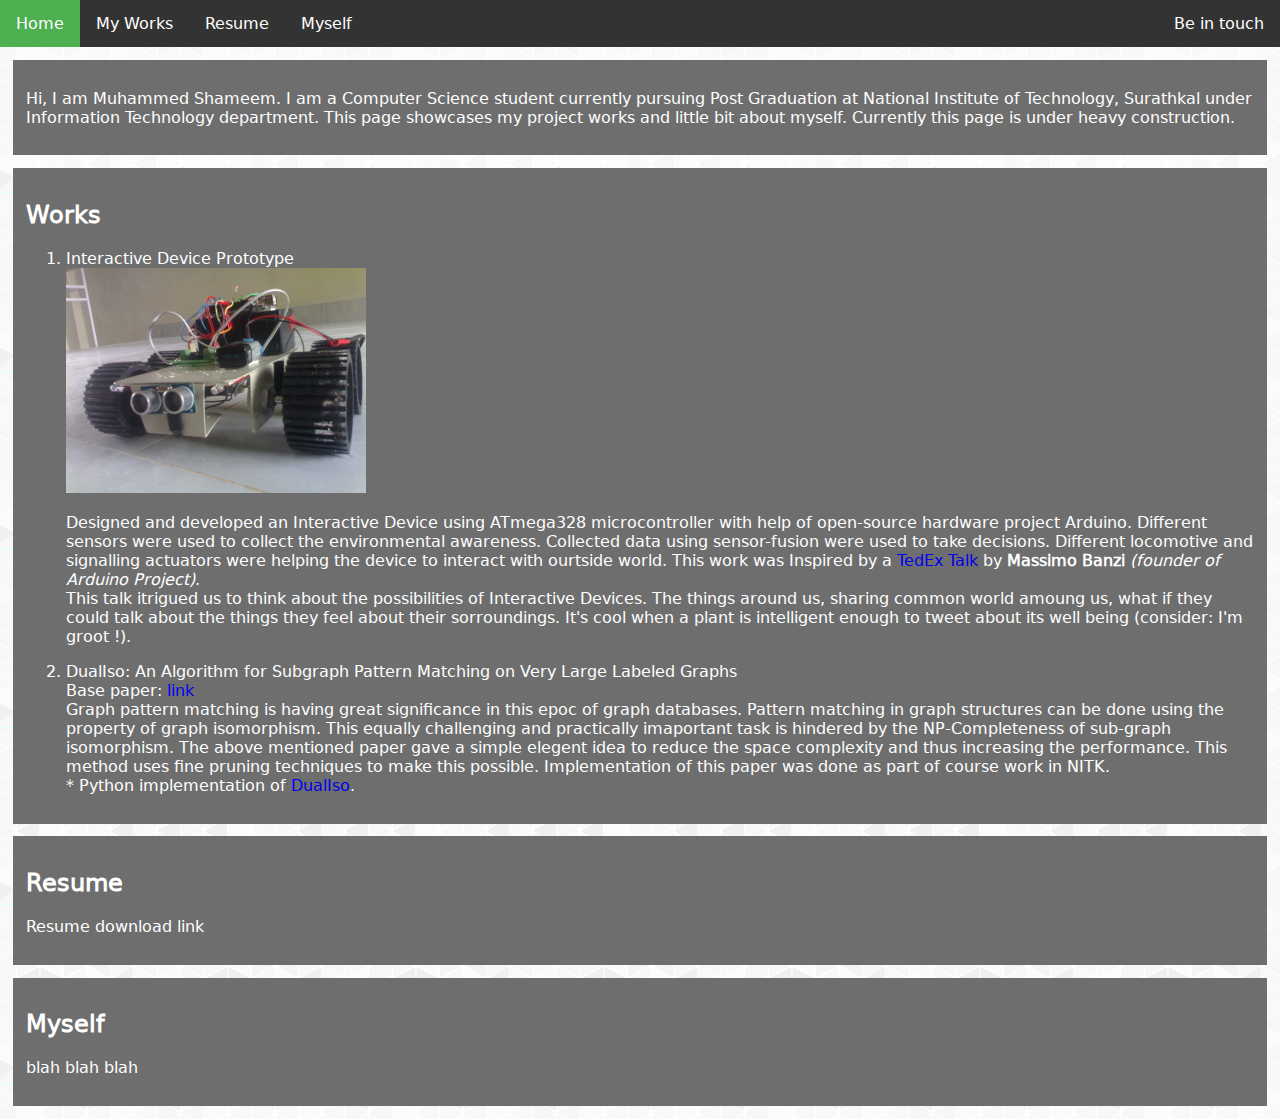
==== index.html @ e71ecc9e "Personal page first commit." ====
<!DOCTYPE html>
<html><head>
<meta http-equiv="content-type" content="text/html; charset=windows-1252">
	<title>Muhammed Shameem</title>
	<link rel="stylesheet" type="text/css" href="style.css">
</head>
<body>

<ul class="topnav">
  <li><a class="active" href="#home">Home</a></li>
  <li><a href="#works">My Works</a></li>
  <li><a href="#resume">Resume</a></li>
  <li><a href="#myself">Myself</a></li>
  <li class="right"><a href="#contact">Be in touch</a></li>
</ul>
<a name="home"></a>
<div id="banner">
	<p>
		Hi,
		I am Muhammed Shameem. I am a Computer Science student currently pursuing Post Graduation at National Institute of Technology, Surathkal under Information Technology department. This page showcases my project works and little bit about myself. Currently this page is under heavy construction.
	</p>
</div>
<a name="works"></a>
<div id="banner">
	<h2>Works</h2>
	<ol>
		<li>
			Interactive Device Prototype<br/>
			<img src="images/content/kobo1.jpg"><p>
			Designed and developed an Interactive Device using ATmega328 microcontroller with help of open-source hardware project Arduino. Different sensors were used to collect the environmental awareness. Collected data using sensor-fusion were used to take decisions. Different locomotive and signalling actuators were helping the device to interact with ourtside world. This work was Inspired by a <a href="http://www.ted.com/talks/massimo_banzi_how_arduino_is_open_sourcing_imagination">TedEx Talk</a> by <b>Massimo Banzi</b><i> (founder of Arduino Project)</i>.
			<br>
			This talk itrigued us to think about the possibilities of Interactive Devices. The things around us, sharing common world amoung us, what if they could talk about the things they feel about their sorroundings. It's cool when a plant is intelligent enough to tweet about its well being (consider: I'm groot !).  
			</p>
		</li>
		<li>
			DualIso: An Algorithm for Subgraph Pattern Matching on Very Large Labeled Graphs<br/>
			Base paper: <a href="http://ieeexplore.ieee.org/xpl/articleDetails.jsp?arnumber=6906821">link</a><br>
			Graph pattern matching is having great significance in this epoc of graph databases. Pattern matching in graph structures can be done using the property of graph isomorphism. This equally challenging and practically imaportant task is hindered by the NP-Completeness of sub-graph isomorphism. The above mentioned paper gave a simple elegent idea to reduce the space complexity and thus increasing the performance. This method uses fine pruning techniques to make this possible. Implementation of this paper was done as part of course work in NITK.<br>
			* Python implementation of <a href="https://github.com/shameempk/pg-assignments/tree/master/Algorithms/DualISO_project">DualIso</a>.
		</li>
	</ol>
</div>
<a name="resume"></a>
<div id="banner">
	<h2>Resume</h2>
	<p>
	Resume download link
	</p>
</div>
<a name="myself"></a>
<div id="banner">
	<h2>Myself</h2>
	<p>
	blah blah blah
	</p>
</div>
</body></html>
---- style.css ----
@font-face {
  font-family: DejaVuSans;
  src: url("fonts/DejaVuSans.ttf");
}

@font-face {
  font-family: DejaVuExtraLight;
  src: url("fonts/DejaVuSans-ExtraLight.ttf");
}
body {
	margin: 0;
	background-image: url("images/gplaypattern.png");
	font-family: DejaVuSans;
}

ul.topnav {
    list-style-type: none;
    margin: 0;
    padding: 0;
    overflow: hidden;
    background-color: #333;
}

ul.topnav li {float: left;}

ul.topnav li a {
    display: block;
    color: white;
    text-align: center;
    padding: 14px 16px;
    text-decoration: none;
}

ul.topnav li a:hover:not(.active) {background-color: #111;}

ul.topnav li a.active {background-color: #4CAF50;}

ul.topnav li.right {float: right;}

@media screen and (max-width: 600px){
    ul.topnav li.right, 
    ul.topnav li {float: none;}
}





ul
{
    list-style-type: none;
    padding: 0;
    margin: 0;
    
}
a {
	text-decoration: none;
	outline: none;

}

/*div {
	display: inline-block;
}*/
button {
	margin: 3%;
}
#header {
	/*position: fixed;*/
	vertical-align: top;
	width: 100%;
	height: 3em;
	background-color: #272822;
	-webkit-box-shadow: 0px 3px 5px 0px rgba(0,0,0,0.75);
	-moz-box-shadow: 0px 3px 5px 0px rgba(0,0,0,0.75);
	box-shadow: 0px 3px 5px 0px rgba(0,0,0,0.75);
}
#header h3{
	/*text-align: right;*/
	/*float: right;*/
	width: 40%;
	padding: .25%;
	color: white;
}
#header ul li{
	display: inline;

}
#header img {
	width: 100px;
	margin: 5px;
}
#banner{
	background-color: #6E6E6E;
	color: white;
	border: 1px;
	text-align: left;
	padding: 1%;
	margin: 1%;
	width:96%;
	height: 10%;
	
}
#input{
	border: 1px;
	padding: 1%;
	margin: 1%;
	width:96%;
	height: 5%;

}
input[type=submit]{
	font-weight: bold;
	size: 24px;
	color: green;
	font-size: large;
}
#content{
	border: 1px;
	text-align: center;
	padding: 1%;
	margin: 1%;
	width:96%;
	height: 30%;

}
#content div{
	width: 40%;
	padding: 1%;
	margin: 1%;
}

#info{
	border: 1px;
	padding: 1%;
	margin: 1%;
	width:96%;
	height: 20%;

}
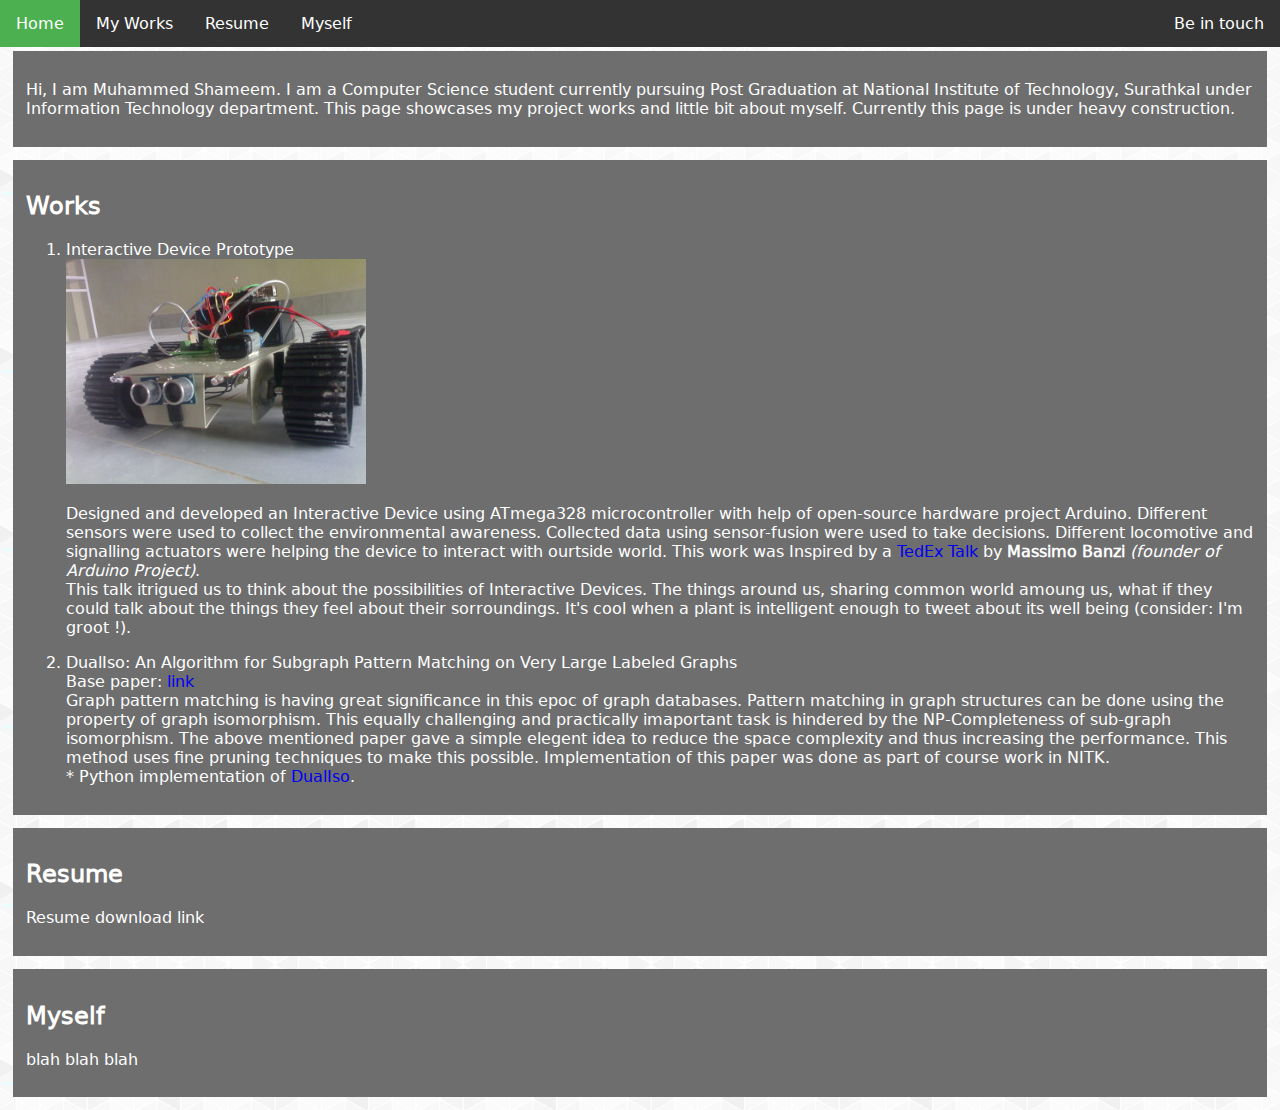
==== commit 3fa7dc21: "css changes" ====
--- a/index.html
+++ b/index.html
@@ -14,7 +14,7 @@
   <li class="right"><a href="#contact">Be in touch</a></li>
 </ul>
 <a name="home"></a>
-<div id="banner">
+<div id="banner" style="margin-top: 4%;">
 	<p>
 		Hi,
 		I am Muhammed Shameem. I am a Computer Science student currently pursuing Post Graduation at National Institute of Technology, Surathkal under Information Technology department. This page showcases my project works and little bit about myself. Currently this page is under heavy construction.
--- a/style.css
+++ b/style.css
@@ -14,12 +14,16 @@
 	font-family: DejaVuSans;
 }
 
+
 ul.topnav {
     list-style-type: none;
     margin: 0;
     padding: 0;
     overflow: hidden;
     background-color: #333;
+    position: fixed;
+    top: 0;
+    width: 100%;
 }
 
 ul.topnav li {float: left;}
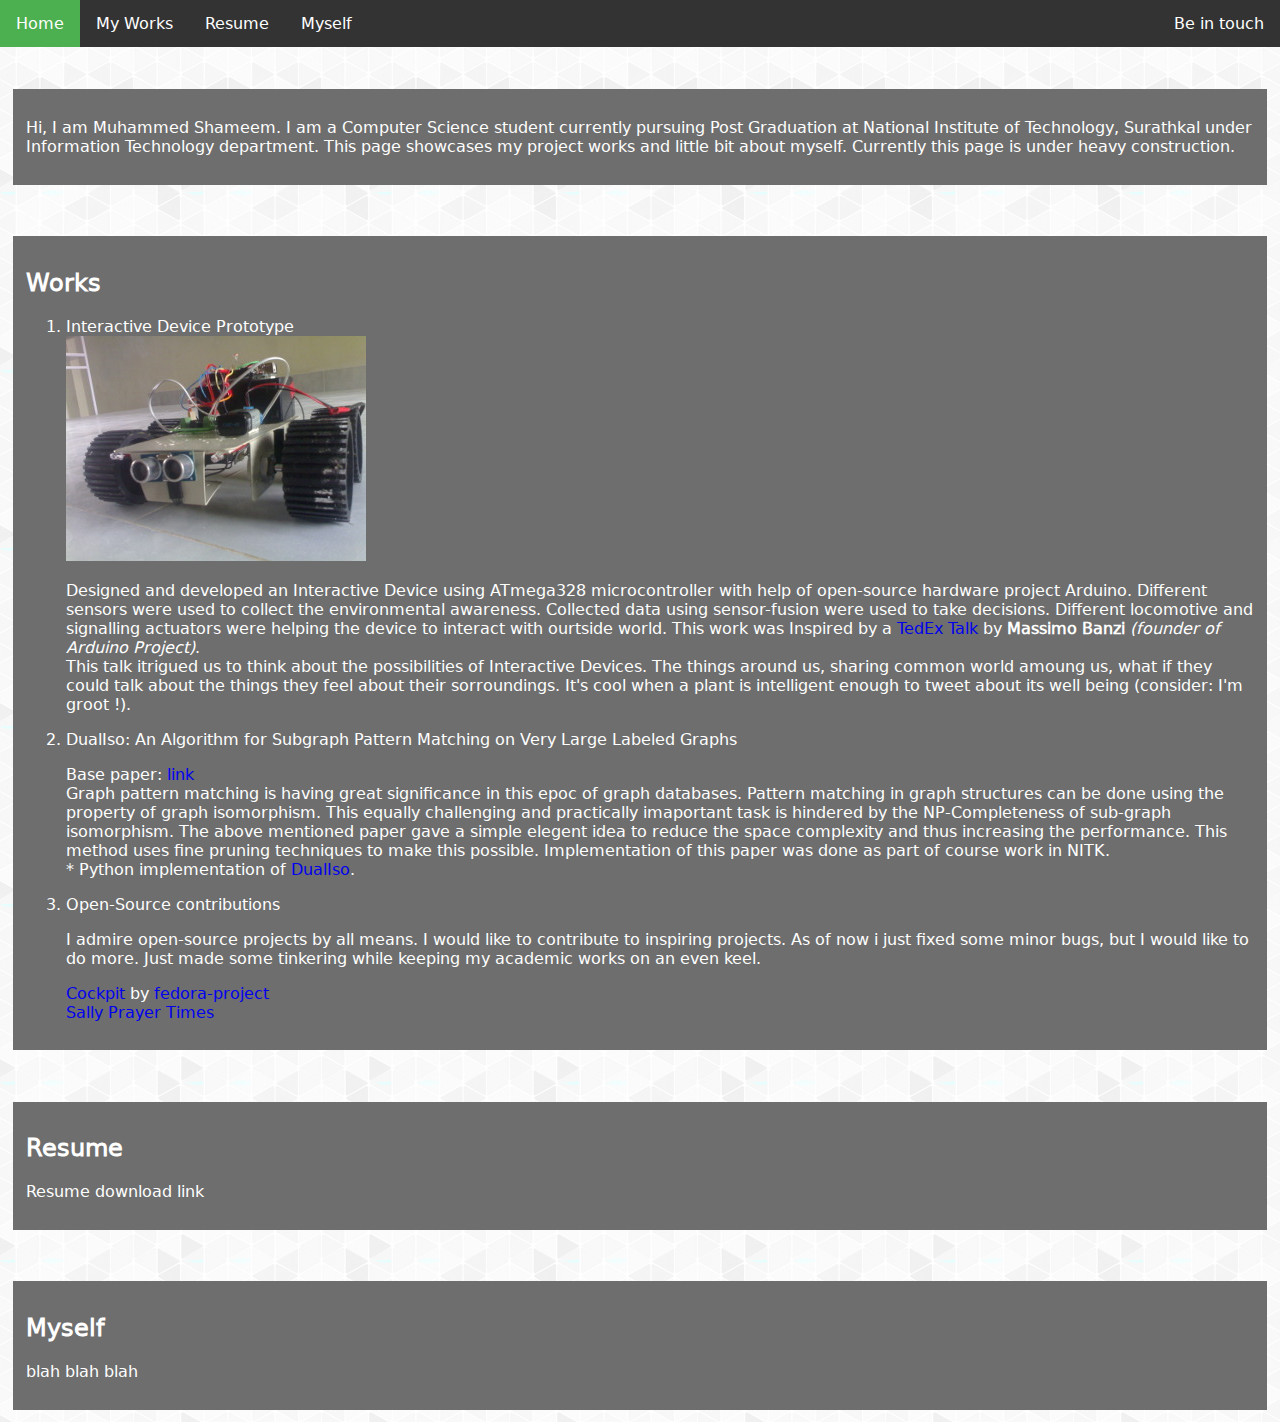
==== commit 55860b5d: "css changes" ====
--- a/index.html
+++ b/index.html
@@ -14,7 +14,9 @@
   <li class="right"><a href="#contact">Be in touch</a></li>
 </ul>
 <a name="home"></a>
-<div id="banner" style="margin-top: 4%;">
+<br>
+<br>
+<div id="banner">
 	<p>
 		Hi,
 		I am Muhammed Shameem. I am a Computer Science student currently pursuing Post Graduation at National Institute of Technology, Surathkal under Information Technology department. This page showcases my project works and little bit about myself. Currently this page is under heavy construction.
@@ -34,9 +36,21 @@
 		</li>
 		<li>
 			DualIso: An Algorithm for Subgraph Pattern Matching on Very Large Labeled Graphs<br/>
+			<p>
 			Base paper: <a href="http://ieeexplore.ieee.org/xpl/articleDetails.jsp?arnumber=6906821">link</a><br>
 			Graph pattern matching is having great significance in this epoc of graph databases. Pattern matching in graph structures can be done using the property of graph isomorphism. This equally challenging and practically imaportant task is hindered by the NP-Completeness of sub-graph isomorphism. The above mentioned paper gave a simple elegent idea to reduce the space complexity and thus increasing the performance. This method uses fine pruning techniques to make this possible. Implementation of this paper was done as part of course work in NITK.<br>
 			* Python implementation of <a href="https://github.com/shameempk/pg-assignments/tree/master/Algorithms/DualISO_project">DualIso</a>.
+			</p>
+		</li>
+		<li>
+			Open-Source contributions<br>
+			<p>
+			I admire open-source projects by all means. I would like to contribute to inspiring projects. As of now i just fixed some minor bugs, but I would like to do more. Just made some tinkering while keeping my academic works on an even keel.
+			<ul>
+				<li><a href="https://github.com/cockpit-project/cockpit">Cockpit</a> by <a href="http://fedora-project.org">fedora-project</a></li>
+				<li><a href="https://github.com/SallyPrayerTimes/SallyPrayerTimes-Desktop">Sally Prayer Times</a></li>
+			</ul>
+			</p>
 		</li>
 	</ol>
 </div>
--- a/style.css
+++ b/style.css
@@ -104,6 +104,7 @@
 	margin: 1%;
 	width:96%;
 	height: 10%;
+	margin-top: 4%;
 	
 }
 #input{
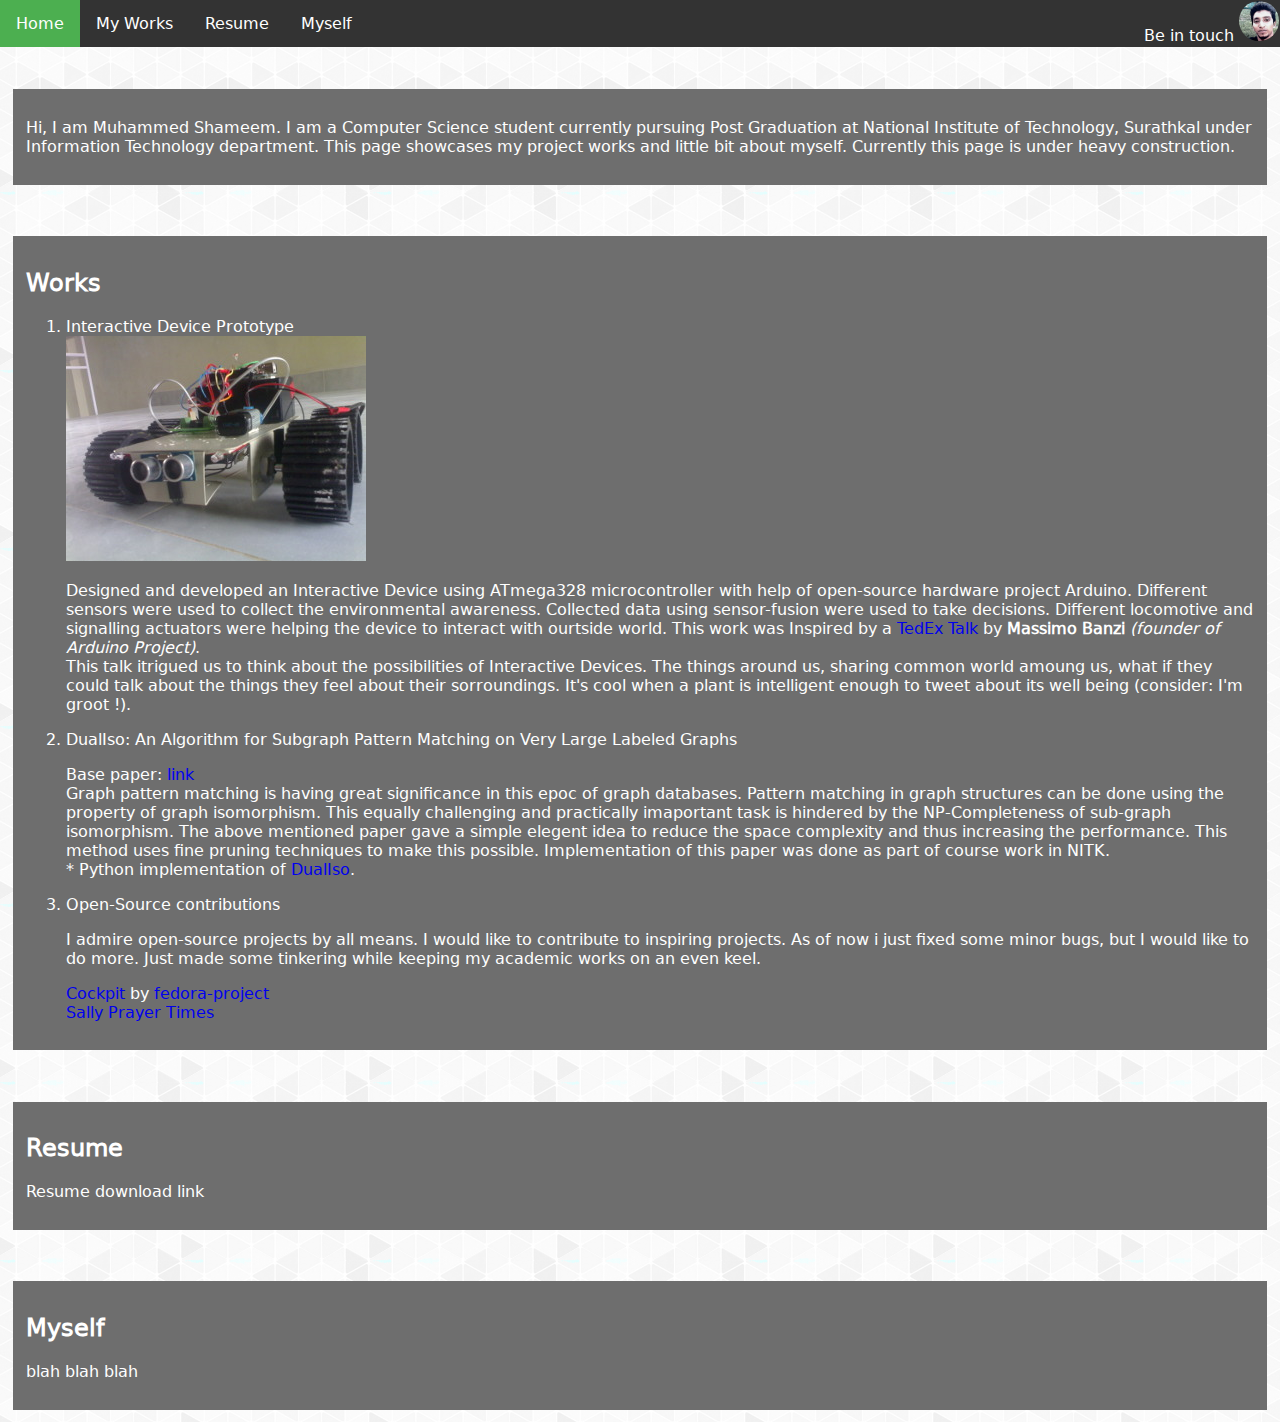
==== commit df43e4b6: "css changes" ====
--- a/index.html
+++ b/index.html
@@ -11,7 +11,7 @@
   <li><a href="#works">My Works</a></li>
   <li><a href="#resume">Resume</a></li>
   <li><a href="#myself">Myself</a></li>
-  <li class="right"><a href="#contact">Be in touch</a></li>
+  <li class="right"><a href="#contact" style="padding: 1px 1px;">Be in touch <img src="images/icon.jpg" id="round-img" style="width: 40px;height: 40px;"></a></li>
 </ul>
 <a name="home"></a>
 <br>
--- a/style.css
+++ b/style.css
@@ -67,34 +67,6 @@
 /*div {
 	display: inline-block;
 }*/
-button {
-	margin: 3%;
-}
-#header {
-	/*position: fixed;*/
-	vertical-align: top;
-	width: 100%;
-	height: 3em;
-	background-color: #272822;
-	-webkit-box-shadow: 0px 3px 5px 0px rgba(0,0,0,0.75);
-	-moz-box-shadow: 0px 3px 5px 0px rgba(0,0,0,0.75);
-	box-shadow: 0px 3px 5px 0px rgba(0,0,0,0.75);
-}
-#header h3{
-	/*text-align: right;*/
-	/*float: right;*/
-	width: 40%;
-	padding: .25%;
-	color: white;
-}
-#header ul li{
-	display: inline;
-
-}
-#header img {
-	width: 100px;
-	margin: 5px;
-}
 #banner{
 	background-color: #6E6E6E;
 	color: white;
@@ -106,6 +78,9 @@
 	height: 10%;
 	margin-top: 4%;
 	
+}
+#round-img{
+	border-radius: 50%;
 }
 #input{
 	border: 1px;
@@ -121,26 +96,3 @@
 	color: green;
 	font-size: large;
 }
-#content{
-	border: 1px;
-	text-align: center;
-	padding: 1%;
-	margin: 1%;
-	width:96%;
-	height: 30%;
-
-}
-#content div{
-	width: 40%;
-	padding: 1%;
-	margin: 1%;
-}
-
-#info{
-	border: 1px;
-	padding: 1%;
-	margin: 1%;
-	width:96%;
-	height: 20%;
-
-}
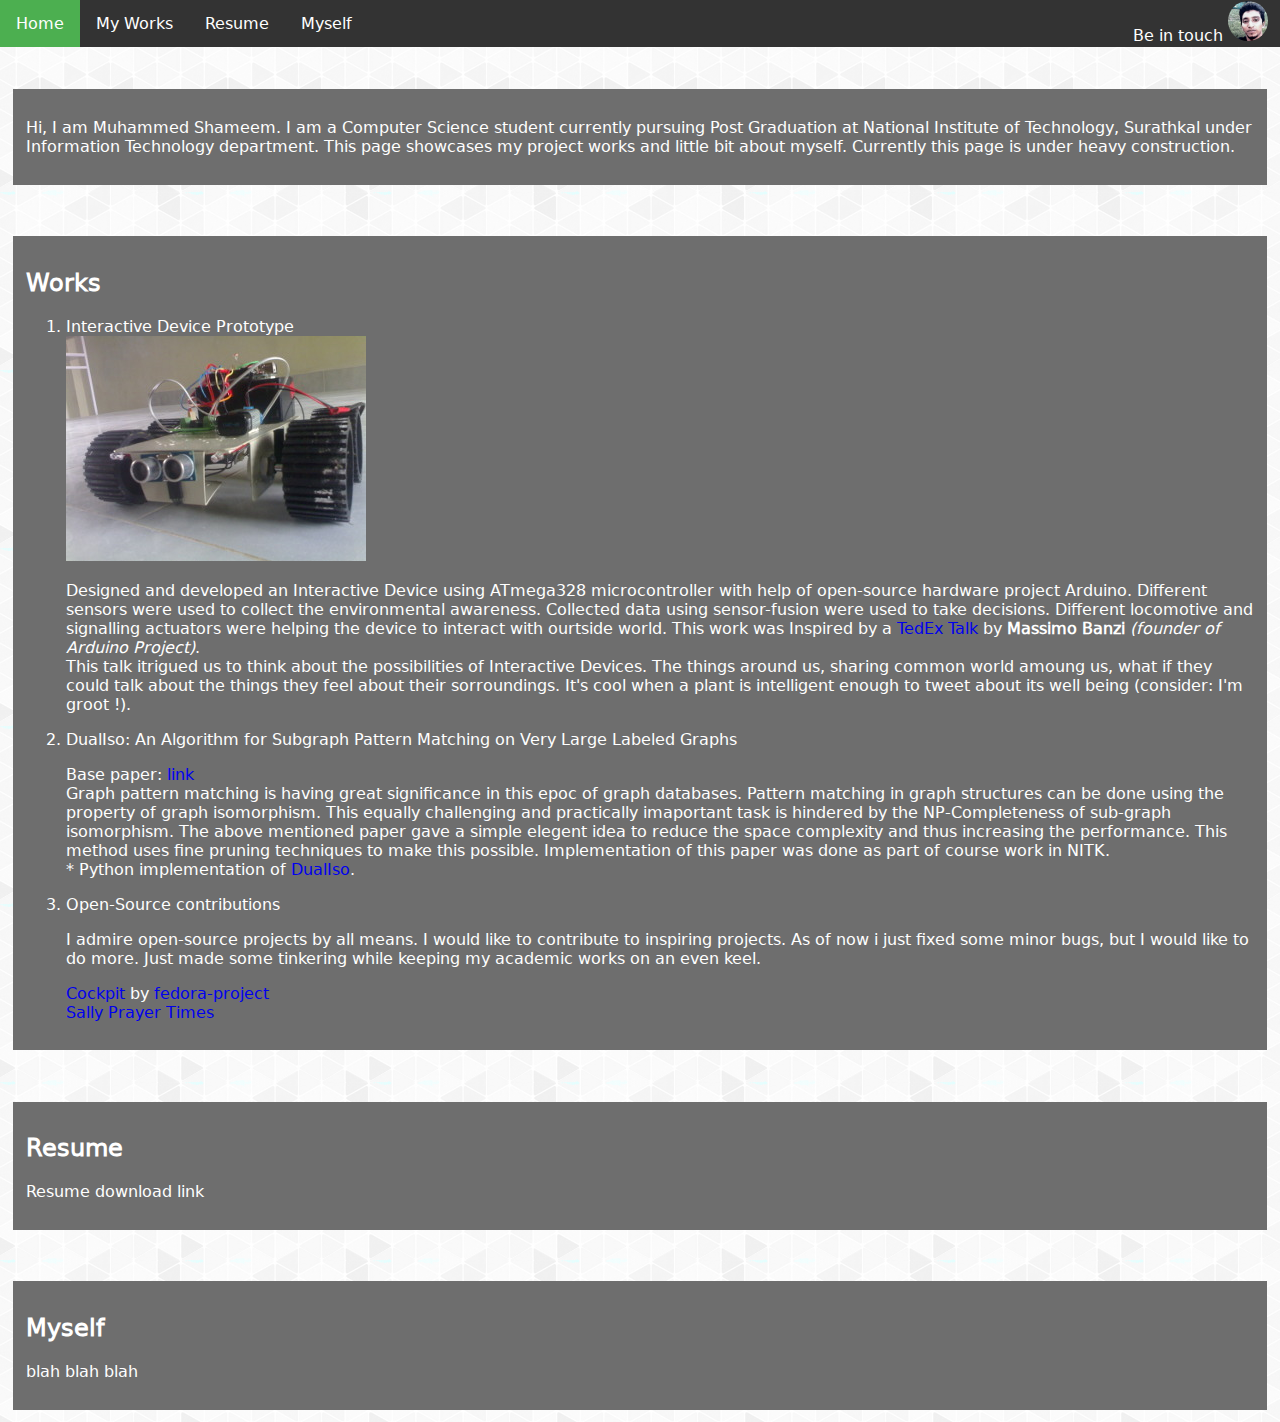
==== commit 9aa7ab8c: "css changes" ====
--- a/index.html
+++ b/index.html
@@ -11,7 +11,7 @@
   <li><a href="#works">My Works</a></li>
   <li><a href="#resume">Resume</a></li>
   <li><a href="#myself">Myself</a></li>
-  <li class="right"><a href="#contact" style="padding: 1px 1px;">Be in touch <img src="images/icon.jpg" id="round-img" style="width: 40px;height: 40px;"></a></li>
+  <li class="right"><a href="#contact" style="padding: 1px 12px;">Be in touch <img src="images/icon.jpg" id="round-img" style="width: 40px;height: 40px;"></a></li>
 </ul>
 <a name="home"></a>
 <br>
@@ -47,7 +47,7 @@
 			<p>
 			I admire open-source projects by all means. I would like to contribute to inspiring projects. As of now i just fixed some minor bugs, but I would like to do more. Just made some tinkering while keeping my academic works on an even keel.
 			<ul>
-				<li><a href="https://github.com/cockpit-project/cockpit">Cockpit</a> by <a href="http://fedora-project.org">fedora-project</a></li>
+				<li><a href="https://github.com/cockpit-project/cockpit">Cockpit</a> by <a href="http://fedoraproject.org">fedora-project</a></li>
 				<li><a href="https://github.com/SallyPrayerTimes/SallyPrayerTimes-Desktop">Sally Prayer Times</a></li>
 			</ul>
 			</p>
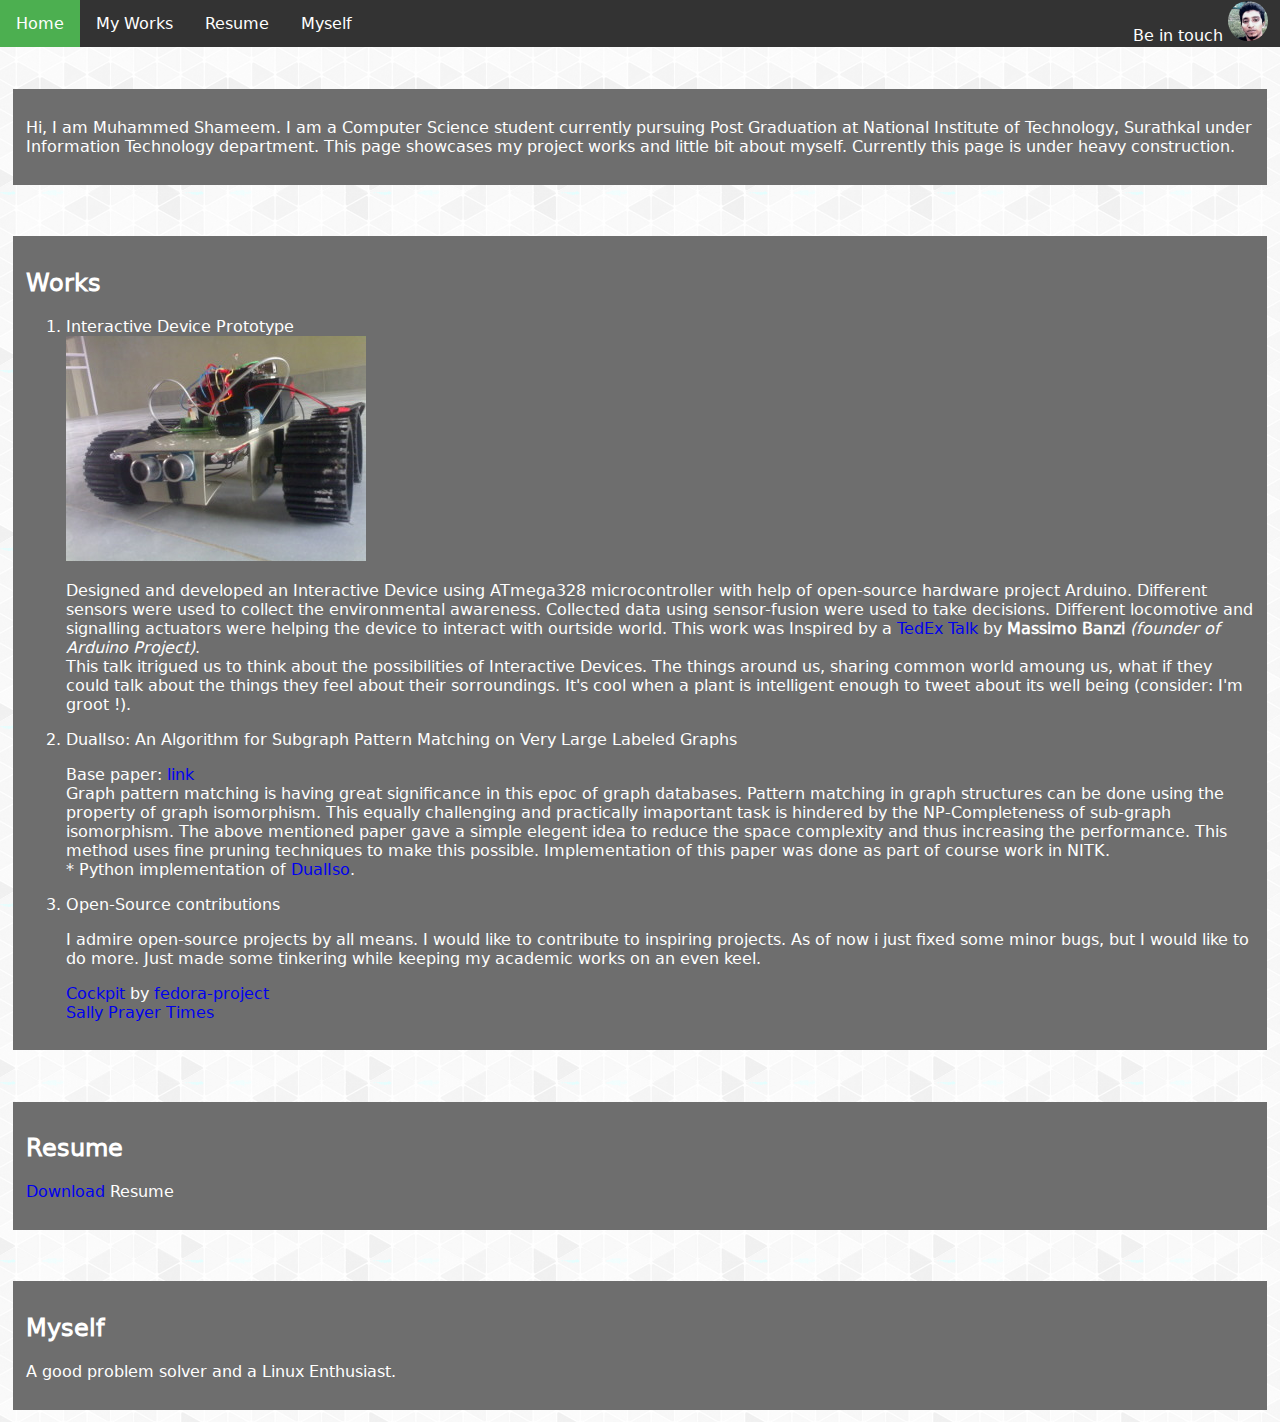
==== commit 3a892541: "Update index.html" ====
--- a/index.html
+++ b/index.html
@@ -58,14 +58,14 @@
 <div id="banner">
 	<h2>Resume</h2>
 	<p>
-	Resume download link
+	<a href="MuhammedShameem-Resume.pdf">Download</a> Resume
 	</p>
 </div>
 <a name="myself"></a>
 <div id="banner">
 	<h2>Myself</h2>
 	<p>
-	blah blah blah
+	A good problem solver and a Linux Enthusiast.
 	</p>
 </div>
-</body></html>+</body></html>
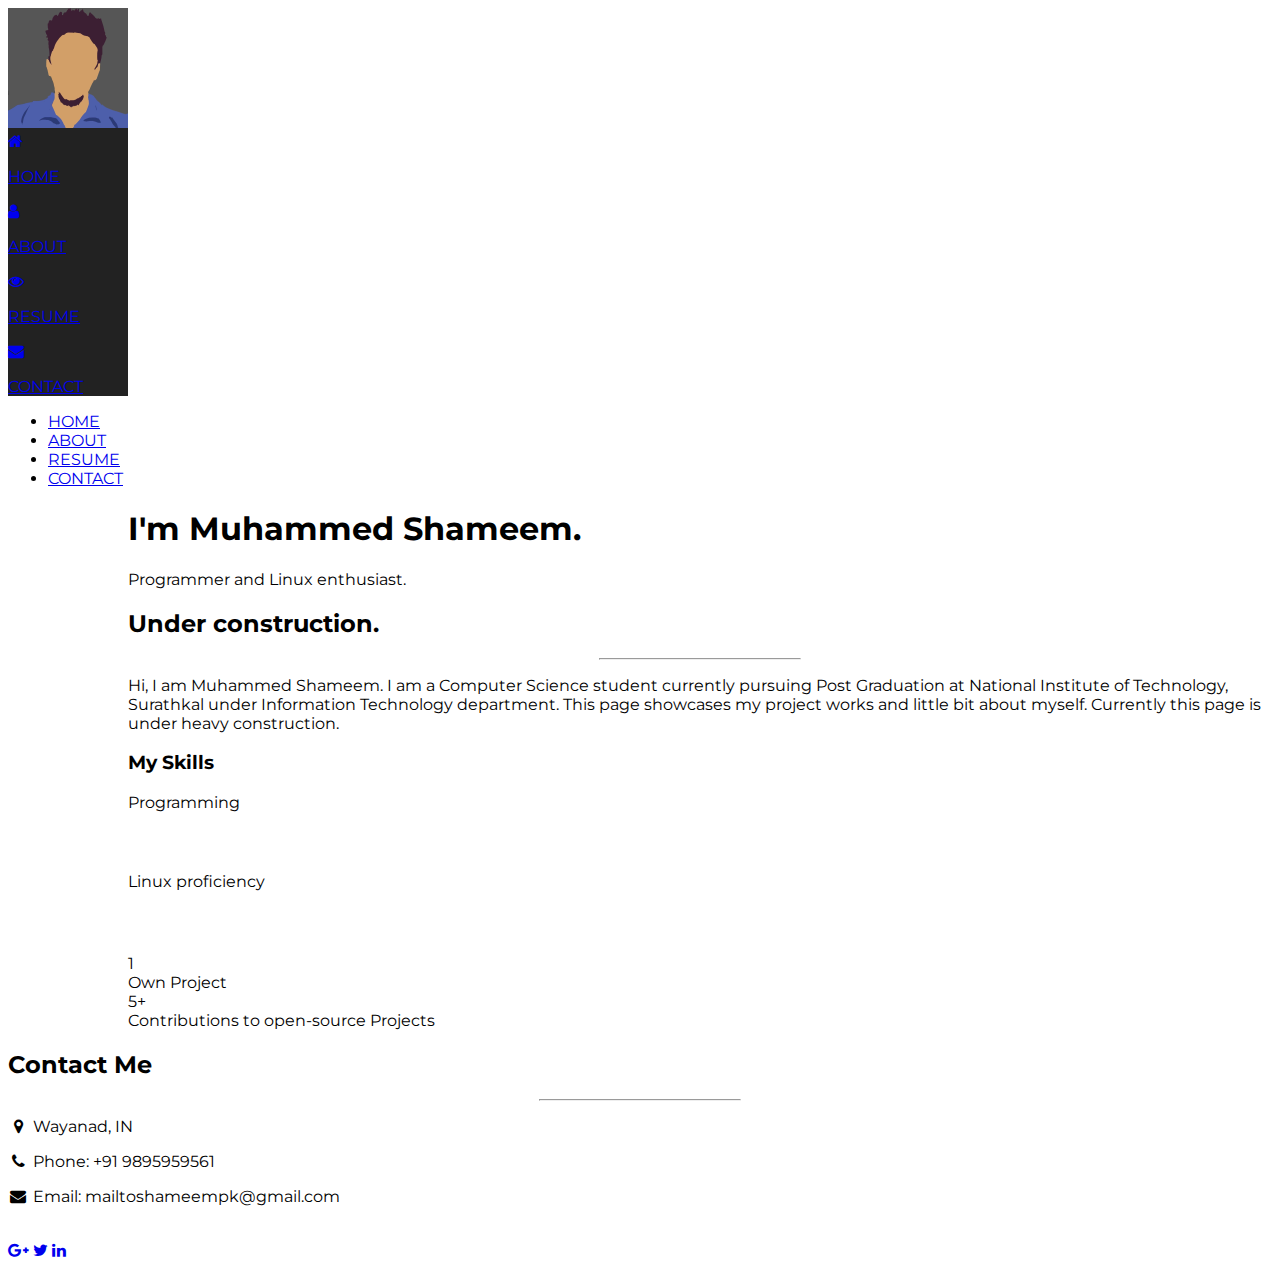
==== commit 16fb33e4: "[Add] New index page" ====
--- a/index.html
+++ b/index.html
@@ -1,71 +1,225 @@
 <!DOCTYPE html>
-<html><head>
-<meta http-equiv="content-type" content="text/html; charset=windows-1252">
-	<title>Muhammed Shameem</title>
-	<link rel="stylesheet" type="text/css" href="style.css">
-</head>
-<body>
-
-<ul class="topnav">
-  <li><a class="active" href="#home">Home</a></li>
-  <li><a href="#works">My Works</a></li>
-  <li><a href="#resume">Resume</a></li>
-  <li><a href="#myself">Myself</a></li>
-  <li class="right"><a href="#contact" style="padding: 1px 12px;">Be in touch <img src="images/icon.jpg" id="round-img" style="width: 40px;height: 40px;"></a></li>
-</ul>
-<a name="home"></a>
-<br>
-<br>
-<div id="banner">
-	<p>
-		Hi,
-		I am Muhammed Shameem. I am a Computer Science student currently pursuing Post Graduation at National Institute of Technology, Surathkal under Information Technology department. This page showcases my project works and little bit about myself. Currently this page is under heavy construction.
-	</p>
+<html>
+<title>Muhammed Shameem</title>
+<meta charset="UTF-8">
+<meta name="viewport" content="width=device-width, initial-scale=1">
+<link rel="stylesheet" href="https://www.w3schools.com/lib/w3.css">
+<link rel="stylesheet" href="https://fonts.googleapis.com/css?family=Montserrat">
+<link rel="stylesheet" href="https://cdnjs.cloudflare.com/ajax/libs/font-awesome/4.7.0/css/font-awesome.min.css">
+<style>
+body, h1,h2,h3,h4,h5,h6 {font-family: "Montserrat", sans-serif}
+.w3-row-padding img {margin-bottom: 12px}
+/* Set the width of the sidenav to 120px */
+.w3-sidenav {width: 120px;background: #222;}
+/* Add a left margin to the "page content" that matches the width of the sidenav (120px) */
+#main {margin-left: 120px}
+/* Remove margins from "page content" on small screens */
+@media only screen and (max-width: 600px) {#main {margin-left: 0}}
+</style>
+<body class="w3-black">
+
+<!-- Icon Bar (Sidenav - hidden on small screens) -->
+<nav class="w3-sidenav w3-center w3-small w3-hide-small">
+  <!-- Avatar image in top left corner -->
+  <img src="images/dp.jpg" style="width:100%">
+  <a class="w3-padding-large w3-black" href="#">
+    <i class="fa fa-home w3-xxlarge"></i>
+    <p>HOME</p>
+  </a>
+  <a class="w3-padding-large w3-hover-black" href="#about">
+    <i class="fa fa-user w3-xxlarge"></i>
+    <p>ABOUT</p>
+  </a>
+  <a class="w3-padding-large w3-hover-black" href="resume.html">
+    <i class="fa fa-eye w3-xxlarge"></i>
+    <p>RESUME</p>
+  </a>
+  <a class="w3-padding-large w3-hover-black" href="#contact">
+    <i class="fa fa-envelope w3-xxlarge"></i>
+    <p>CONTACT</p>
+  </a>
+</nav>
+
+<!-- Navbar on small screens (Hidden on medium and large screens) -->
+<div class="w3-top w3-hide-large w3-hide-medium" id="myNavbar">
+  <ul class="w3-navbar w3-black w3-opacity w3-hover-opacity-off w3-center w3-small">
+    <li class="w3-left" style="width:25% !important"><a href="#">HOME</a></li>
+    <li class="w3-left" style="width:25% !important"><a href="#about">ABOUT</a></li>
+    <li class="w3-left" style="width:25% !important"><a href="#resume.html">RESUME</a></li>
+    <li class="w3-left" style="width:25% !important"><a href="#contact">CONTACT</a></li>
+  </ul>
 </div>
-<a name="works"></a>
-<div id="banner">
-	<h2>Works</h2>
-	<ol>
-		<li>
-			Interactive Device Prototype<br/>
-			<img src="images/content/kobo1.jpg"><p>
-			Designed and developed an Interactive Device using ATmega328 microcontroller with help of open-source hardware project Arduino. Different sensors were used to collect the environmental awareness. Collected data using sensor-fusion were used to take decisions. Different locomotive and signalling actuators were helping the device to interact with ourtside world. This work was Inspired by a <a href="http://www.ted.com/talks/massimo_banzi_how_arduino_is_open_sourcing_imagination">TedEx Talk</a> by <b>Massimo Banzi</b><i> (founder of Arduino Project)</i>.
-			<br>
-			This talk itrigued us to think about the possibilities of Interactive Devices. The things around us, sharing common world amoung us, what if they could talk about the things they feel about their sorroundings. It's cool when a plant is intelligent enough to tweet about its well being (consider: I'm groot !).  
-			</p>
-		</li>
-		<li>
-			DualIso: An Algorithm for Subgraph Pattern Matching on Very Large Labeled Graphs<br/>
-			<p>
-			Base paper: <a href="http://ieeexplore.ieee.org/xpl/articleDetails.jsp?arnumber=6906821">link</a><br>
-			Graph pattern matching is having great significance in this epoc of graph databases. Pattern matching in graph structures can be done using the property of graph isomorphism. This equally challenging and practically imaportant task is hindered by the NP-Completeness of sub-graph isomorphism. The above mentioned paper gave a simple elegent idea to reduce the space complexity and thus increasing the performance. This method uses fine pruning techniques to make this possible. Implementation of this paper was done as part of course work in NITK.<br>
-			* Python implementation of <a href="https://github.com/shameempk/pg-assignments/tree/master/Algorithms/DualISO_project">DualIso</a>.
-			</p>
-		</li>
-		<li>
-			Open-Source contributions<br>
-			<p>
-			I admire open-source projects by all means. I would like to contribute to inspiring projects. As of now i just fixed some minor bugs, but I would like to do more. Just made some tinkering while keeping my academic works on an even keel.
-			<ul>
-				<li><a href="https://github.com/cockpit-project/cockpit">Cockpit</a> by <a href="http://fedoraproject.org">fedora-project</a></li>
-				<li><a href="https://github.com/SallyPrayerTimes/SallyPrayerTimes-Desktop">Sally Prayer Times</a></li>
-			</ul>
-			</p>
-		</li>
-	</ol>
+
+<!-- Page Content -->
+<div class="w3-padding-large" id="main">
+  <!-- Header/Home -->
+  <header class="w3-container w3-padding-32 w3-center w3-black" id="home">
+    <h1 class="w3-jumbo"><span class="w3-hide-small">I'm</span> Muhammed Shameem.</h1>
+    <p>Programmer and Linux enthusiast.</p>
+    <!-- <img src="/w3images/man_smoke.jpg" alt="boy" class="w3-image" width="992" height="1108"> -->
+  </header>
+
+  <!-- About Section -->
+  <div class="w3-content w3-justify w3-text-grey w3-padding-64" id="about">
+    <h2 class="w3-text-light-grey">Under construction.</h2>
+    <hr style="width:200px" class="w3-opacity">
+    <p>
+    Hi,
+    I am Muhammed Shameem. I am a Computer Science student currently pursuing Post Graduation at National Institute of Technology, Surathkal under Information Technology department. This page showcases my project works and little bit about myself. Currently this page is under heavy construction.
+    </p>
+    <h3 class="w3-padding-16 w3-text-light-grey">My Skills</h3>
+    <p class="w3-wide">Programming</p>
+    <div class="w3-white">
+      <div class="w3-dark-grey" style="height:28px;width:90%"></div>
+    </div>
+    <p class="w3-wide">Linux proficiency</p>
+    <div class="w3-white">
+      <div class="w3-dark-grey" style="height:28px;width:70%"></div>
+    </div>
+   <!--  <p class="w3-wide">Photoshop</p>
+    <div class="w3-white">
+      <div class="w3-dark-grey" style="height:28px;width:80%"></div>
+    </div> --><br>
+    
+    <div class="w3-row w3-center w3-padding-16 w3-section w3-light-grey">
+      <div class="w3-half w3-section">
+        <span class="w3-xlarge">1</span><br>
+        Own Project
+      </div>
+      <div class="w3-half w3-section">
+        <span class="w3-xlarge">5+</span><br>
+        Contributions to open-source Projects
+      </div>
+      <!-- <div class="w3-quarter w3-section">
+        <span class="w3-xlarge">89+</span><br>
+        Happy Clients
+      </div>
+      <div class="w3-quarter w3-section">
+        <span class="w3-xlarge">150+</span><br>
+        Meetings
+      </div> -->
+    </div>
+
+<!--     <button class="w3-btn w3-light-grey w3-padding-large w3-section w3-hover-grey">
+      <i class="fa fa-download"></i> Download Resume
+    </button> -->
+    
+    <!-- Grid for pricing tables -->
+    <!-- <h3 class="w3-padding-16 w3-text-light-grey">My Price</h3>
+    <div class="w3-row-padding" style="margin:0 -16px">
+      <div class="w3-half w3-margin-bottom">
+        <ul class="w3-ul w3-white w3-center w3-opacity w3-hover-opacity-off">
+          <li class="w3-dark-grey w3-xlarge w3-padding-32">Basic</li>
+          <li class="w3-padding-16">Web Design</li>
+          <li class="w3-padding-16">Photography</li>
+          <li class="w3-padding-16">5GB Storage</li>
+          <li class="w3-padding-16">Mail Support</li>
+          <li class="w3-padding-16">
+            <h2>$ 10</h2>
+            <span class="w3-opacity">per month</span>
+          </li>
+          <li class="w3-light-grey w3-padding-24">
+            <button class="w3-btn w3-white w3-padding-large w3-hover-black">Sign Up</button>
+          </li>
+        </ul>
+      </div>
+
+      <div class="w3-half">
+        <ul class="w3-ul w3-white w3-center w3-opacity w3-hover-opacity-off">
+          <li class="w3-dark-grey w3-xlarge w3-padding-32">Pro</li>
+          <li class="w3-padding-16">Web Design</li>
+          <li class="w3-padding-16">Photography</li>
+          <li class="w3-padding-16">50GB Storage</li>
+          <li class="w3-padding-16">Endless Support</li>
+          <li class="w3-padding-16">
+            <h2>$ 25</h2>
+            <span class="w3-opacity">per month</span>
+          </li>
+          <li class="w3-light-grey w3-padding-24">
+            <button class="w3-btn w3-white w3-padding-large w3-hover-black">Sign Up</button>
+          </li>
+        </ul>
+      </div> -->
+    <!-- End Grid/Pricing tables -->
+    </div>
+    
+    <!-- Testimonials -->
+    <!-- <h3 class="w3-padding-24 w3-text-light-grey">My Reputation</h3>  
+    <img src="/w3images/bandmember.jpg" alt="Avatar" class="w3-left w3-circle w3-margin-right" style="width:80px">
+    <p><span class="w3-large w3-margin-right">Chris Fox.</span> CEO at Mighty Schools.</p>
+    <p>Jane Doe saved us from a web disaster.</p><br>
+    
+    <img src="/w3images/avatar_g2.jpg" alt="Avatar" class="w3-left w3-circle w3-margin-right" style="width:80px">
+    <p><span class="w3-large w3-margin-right">Rebecca Flex.</span> CEO at Company.</p>
+    <p>No one is better than Jane Doe.</p> -->
+  <!-- End About Section -->
+  </div>
+  
+  <!-- Portfolio Section -->
+<!--   <div class="w3-padding-64 w3-content" id="photos">
+    <h2 class="w3-text-light-grey">My Photos</h2>
+    <hr style="width:200px" class="w3-opacity"> -->
+
+    <!-- Grid for photos -->
+   <!--  <div class="w3-row-padding" style="margin:0 -16px">
+      <div class="w3-half">
+        <img src="/w3images/wedding.jpg" style="width:100%">
+        <img src="/w3images/rocks.jpg" style="width:100%">
+        <img src="/w3images/sailboat.jpg" style="width:100%">
+      </div>
+ -->
+     <!--  <div class="w3-half">
+        <img src="/w3images/underwater.jpg" style="width:100%">
+        <img src="/w3images/chef.jpg" style="width:100%">
+        <img src="/w3images/wedding.jpg" style="width:100%">
+        <img src="/w3images/p6.jpg" style="width:100%">
+      </div> -->
+    <!-- End photo grid -->
+    </div>
+  <!-- End Portfolio Section -->
+  </div>
+
+  <!-- Contact Section -->
+  <div class="w3-padding-64 w3-content w3-text-grey" id="contact">
+    <h2 class="w3-text-light-grey">Contact Me</h2>
+    <hr style="width:200px" class="w3-opacity">
+
+    <div class="w3-section">
+      <p><i class="fa fa-map-marker fa-fw w3-text-white w3-xxlarge w3-margin-right"></i> Wayanad, IN</p>
+      <p><i class="fa fa-phone fa-fw w3-text-white w3-xxlarge w3-margin-right"></i> Phone: +91 9895959561</p>
+      <p><i class="fa fa-envelope fa-fw w3-text-white w3-xxlarge w3-margin-right"> </i> Email: mailtoshameempk@gmail.com</p>
+    </div><br>
+<!--     <p>Lets get in touch. Send me a message:</p>
+
+    <form action="/action_page.php" target="_blank">
+      <p><input class="w3-input w3-padding-16" type="text" placeholder="Name" required name="Name"></p>
+      <p><input class="w3-input w3-padding-16" type="text" placeholder="Email" required name="Email"></p>
+      <p><input class="w3-input w3-padding-16" type="text" placeholder="Subject" required name="Subject"></p>
+      <p><input class="w3-input w3-padding-16" type="text" placeholder="Message" required name="Message"></p>
+      <p>
+        <button class="w3-btn w3-light-grey w3-padding-large" type="submit">
+          <i class="fa fa-paper-plane"></i> SEND MESSAGE
+        </button>
+      </p>
+    </form> -->
+  <!-- End Contact Section -->
+  </div>
+  
+    <!-- Footer -->
+  <footer class="w3-content w3-padding-64 w3-text-grey w3-xlarge">
+    <!-- <i class="fa fa-facebook-official w3-hover-text-indigo"></i> -->
+    <!-- <i class="fa fa-instagram w3-hover-text-purple"></i> -->
+    <!-- <i class="fa fa-snapchat w3-hover-text-yellow"></i> -->
+    <!-- <i class="fa fa-pinterest-p w3-hover-text-red"></i> -->
+    <a href="https://plus.google.com/u/0/+MuhammedShameemPK"><i class="fa fa-google-plus w3-hover-text-light-red w3-large"></i></a>
+    <a href="https://twitter.com/shamem0"><i class="fa fa-twitter w3-hover-text-light-blue w3-large"></i></a>
+    <a href="https://www.linkedin.com/in/muhammed-shameem-64466234"><i class="fa fa-linkedin w3-hover-text-indigo w3-large"></i></a>
+    <!-- <p class="w3-medium">Powered by <a href="https://www.w3schools.com/w3css/default.asp" target="_blank" class="w3-hover-text-green">w3.css</a></p> -->
+  <!-- End footer -->
+  </footer>
+
+<!-- END PAGE CONTENT -->
 </div>
-<a name="resume"></a>
-<div id="banner">
-	<h2>Resume</h2>
-	<p>
-	<a href="MuhammedShameem-Resume.pdf">Download</a> Resume
-	</p>
-</div>
-<a name="myself"></a>
-<div id="banner">
-	<h2>Myself</h2>
-	<p>
-	A good problem solver and a Linux Enthusiast.
-	</p>
-</div>
-</body></html>
+
+</body>
+</html>
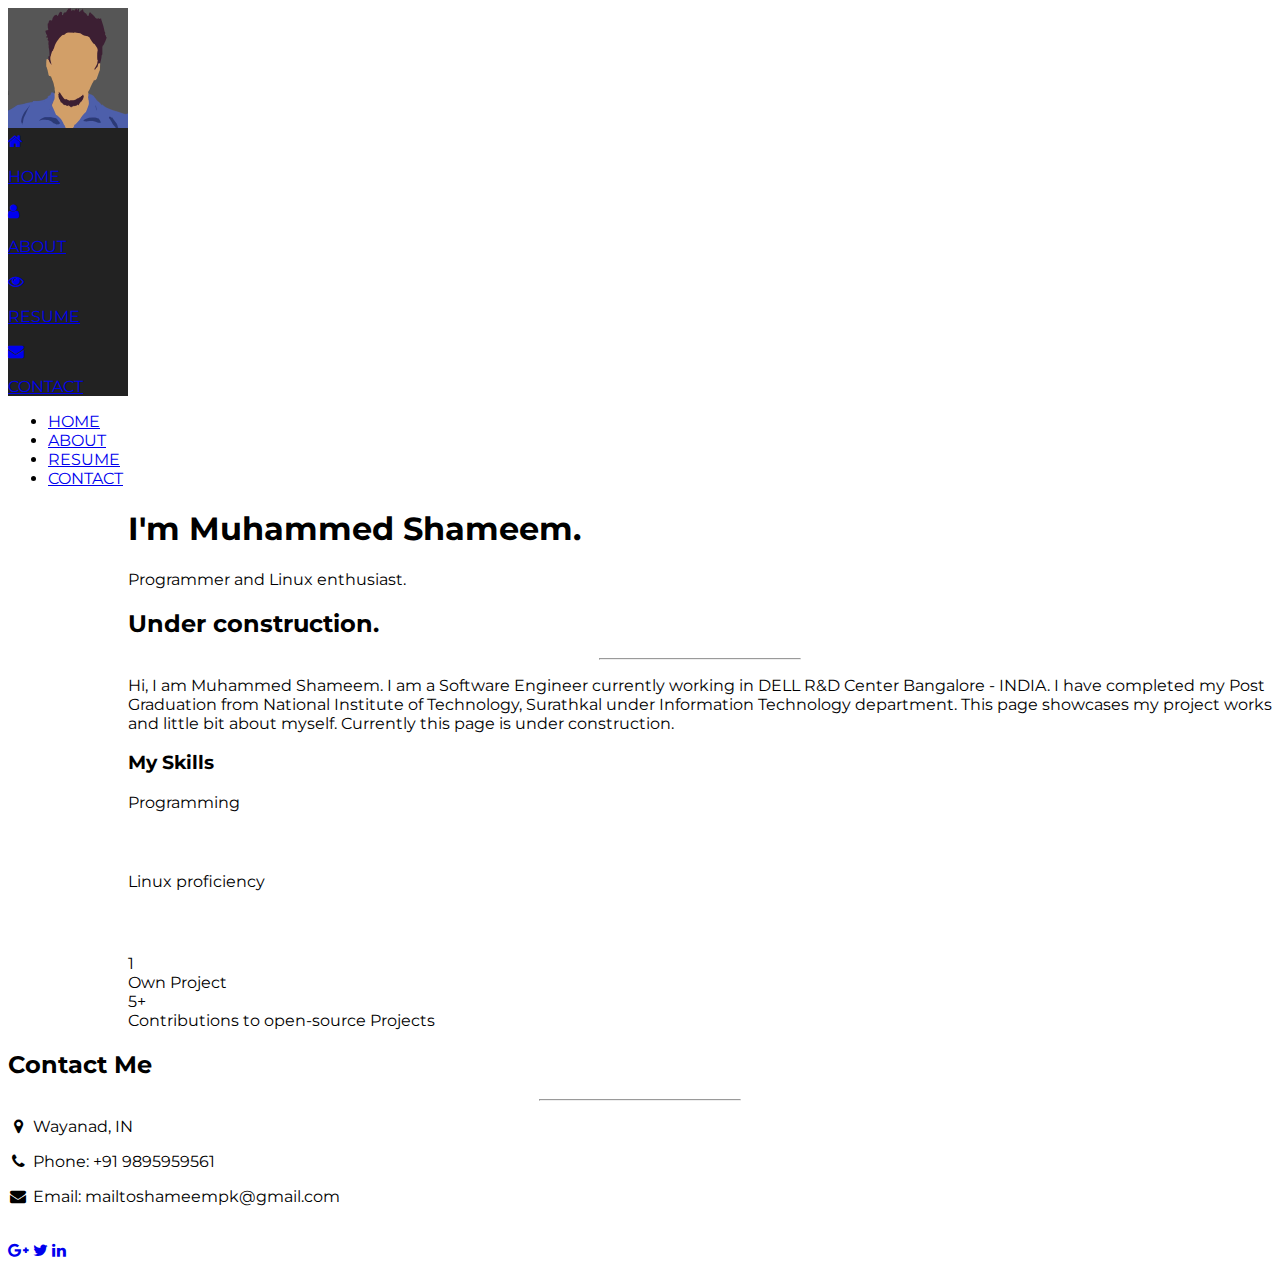
==== commit 2d697c90: "Info updation" ====
--- a/index.html
+++ b/index.html
@@ -65,7 +65,7 @@
     <hr style="width:200px" class="w3-opacity">
     <p>
     Hi,
-    I am Muhammed Shameem. I am a Computer Science student currently pursuing Post Graduation at National Institute of Technology, Surathkal under Information Technology department. This page showcases my project works and little bit about myself. Currently this page is under heavy construction.
+    I am Muhammed Shameem. I am a Software Engineer currently working in DELL R&D Center Bangalore - INDIA. I have completed my Post Graduation from National Institute of Technology, Surathkal under Information Technology department. This page showcases my project works and little bit about myself. Currently this page is under construction.
     </p>
     <h3 class="w3-padding-16 w3-text-light-grey">My Skills</h3>
     <p class="w3-wide">Programming</p>
